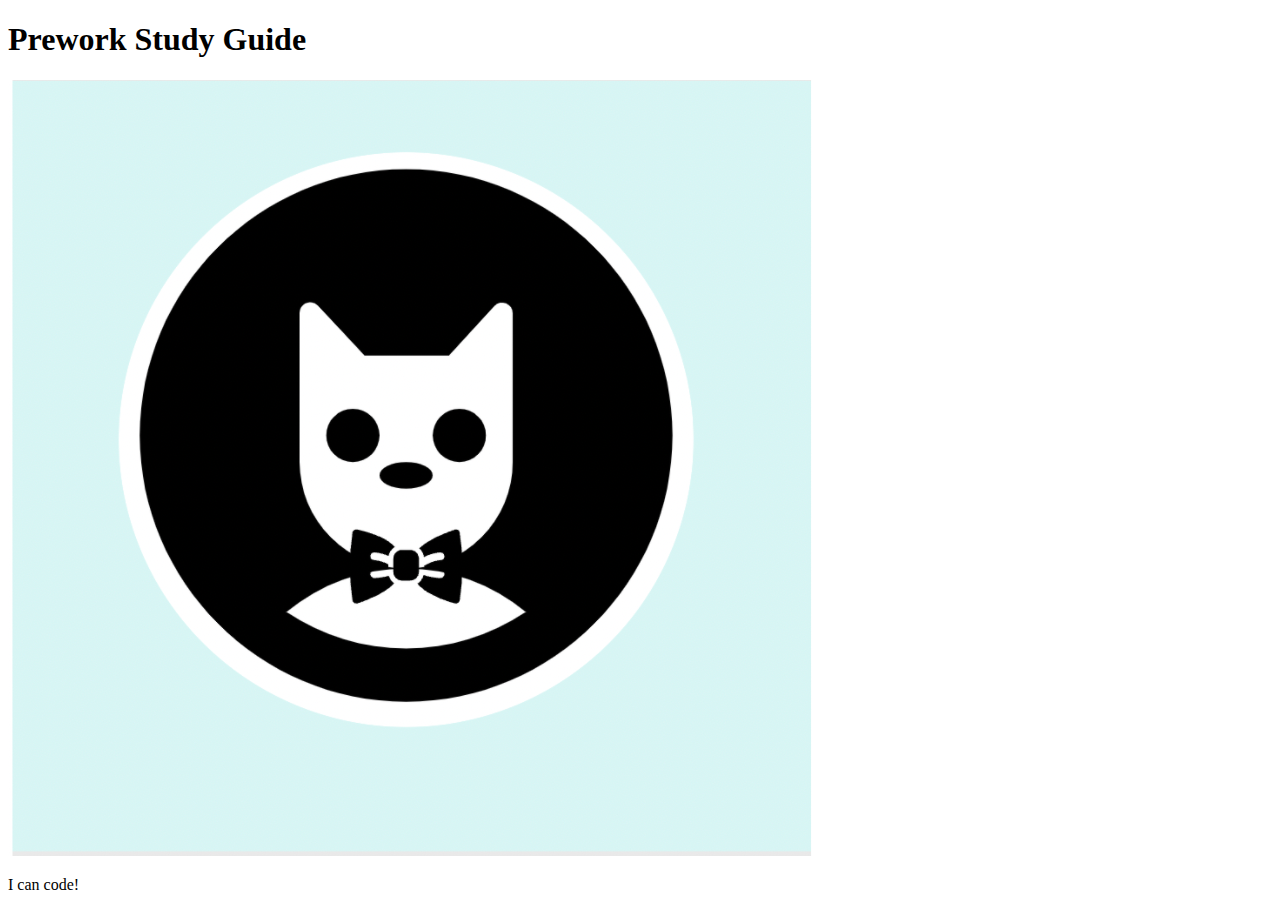
==== prework-study-guide/index.html @ a7247763 "add starter code" ====
<!DOCTYPE html>
<html lang="en">
  <head>
    <meta charset="UTF-8" />
    <meta http-equiv="X-UA-Compatible" content="IE=edge" />
    <meta name="viewport" content="width=device-width, initial-scale=1.0" />
    <title>Prework Study Guide</title>
  </head>
  <body>
    <header id="top">
      <h1>Prework Study Guide</h1>
      <img src="./assets/bowtie-cat.png" alt="Profile image of cat wearing a bow tie." />
    </header>
    <main>
      <!-- Student code goes here -->
    </main>

    <footer>
      <p>I can code!</p>
    </footer>
  </body>
</html>
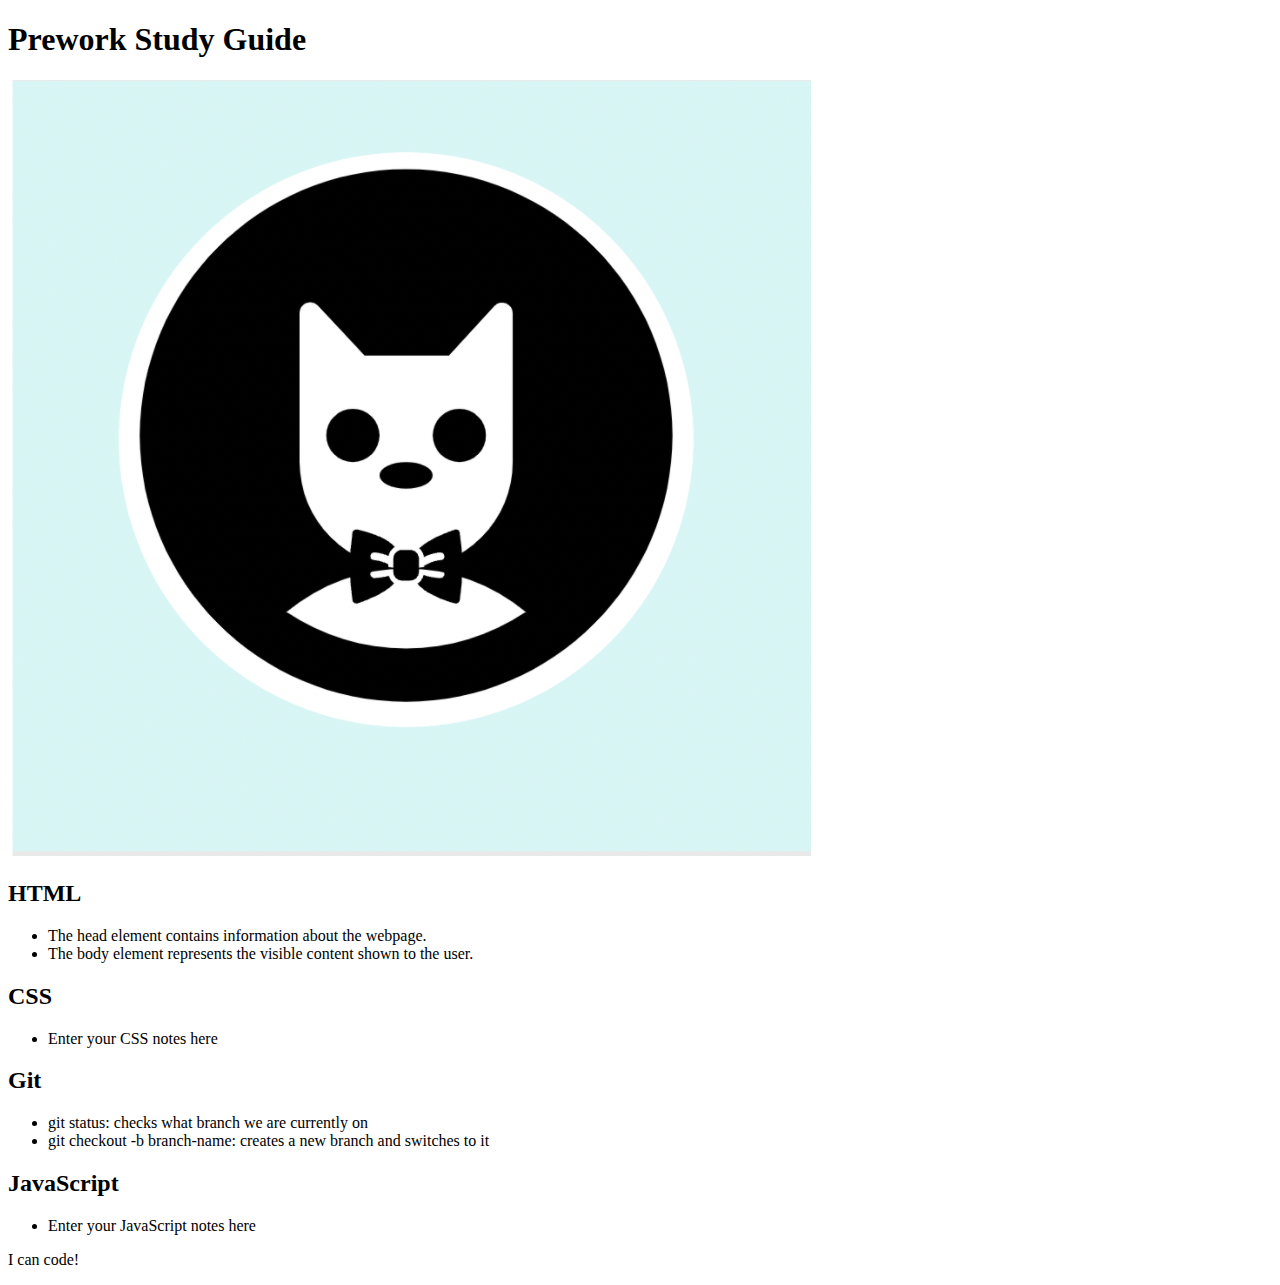
==== commit 1ea90bbd: "added code to html file" ====
--- a/prework-study-guide/index.html
+++ b/prework-study-guide/index.html
@@ -12,7 +12,43 @@
       <img src="./assets/bowtie-cat.png" alt="Profile image of cat wearing a bow tie." />
     </header>
     <main>
-      <!-- Student code goes here -->
+      <section class="card" id="html-section">
+
+        <h2>HTML</h2>
+        <ul>
+          <li>The head element contains information about the webpage.</li>
+          <li>The body element represents the visible content shown to the user.</li>
+        </ul>
+
+      </section>
+
+      <section class="card" id="css-section">
+   
+        <h2>CSS</h2>
+     <ul>
+       <li>Enter your CSS notes here</li>
+     </ul>
+
+      </section>
+   
+      <section class="card" id="git-section">
+   
+        <h2>Git</h2>
+     <ul>
+      <li>git status: checks what branch we are currently on</li>
+      <li>git checkout -b branch-name: creates a new branch and switches to it</li>
+     </ul>
+
+      </section>
+   
+      <section class="card" id="javascript-section">
+   
+        <h2>JavaScript</h2>
+     <ul>
+       <li>Enter your JavaScript notes here</li>
+     </ul>
+
+      </section> 
     </main>
 
     <footer>
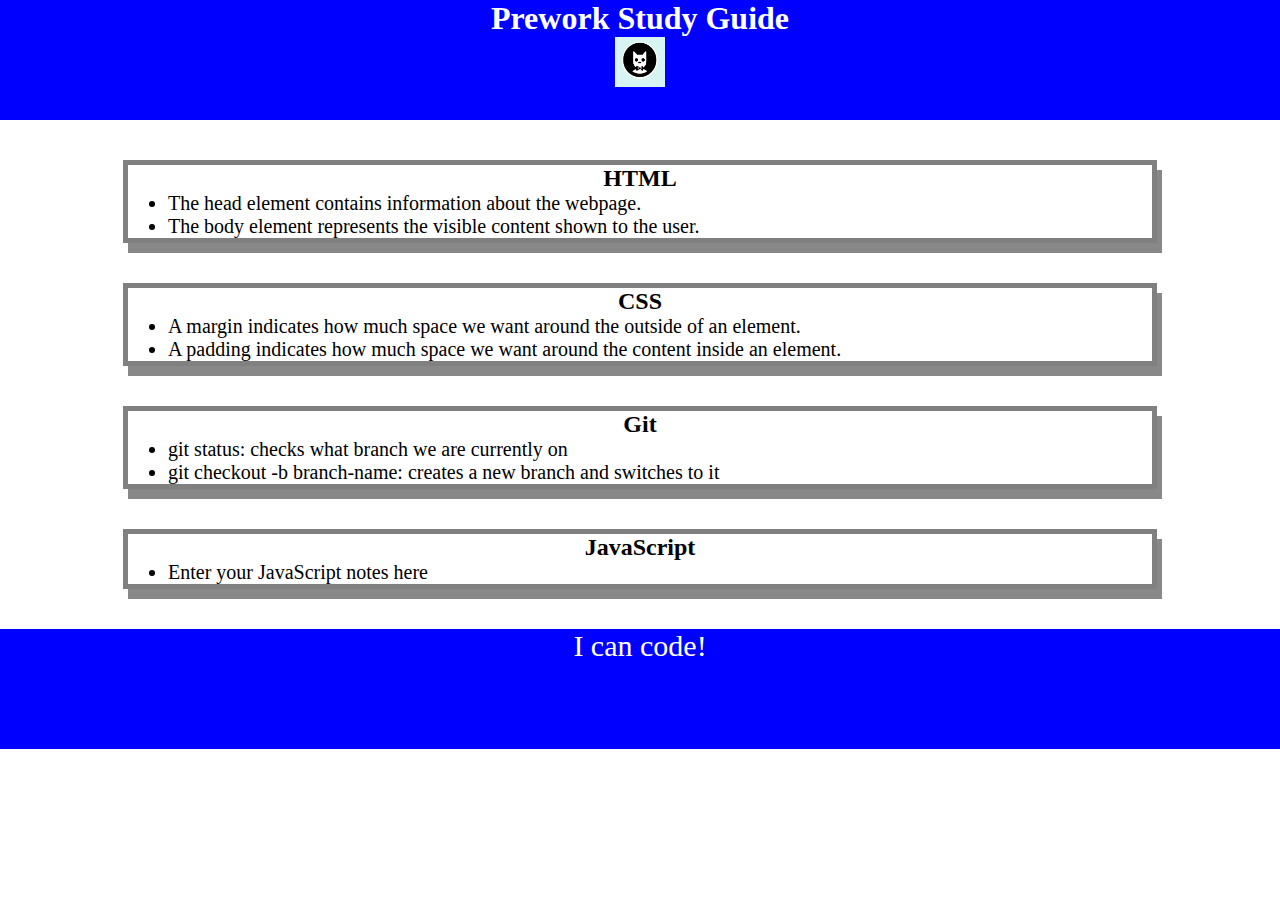
==== commit 62f9abe7: "added css to project" ====
--- a/prework-study-guide/index.html
+++ b/prework-study-guide/index.html
@@ -4,6 +4,7 @@
     <meta charset="UTF-8" />
     <meta http-equiv="X-UA-Compatible" content="IE=edge" />
     <meta name="viewport" content="width=device-width, initial-scale=1.0" />
+    <link rel="stylesheet" href="./assets/style.css">
     <title>Prework Study Guide</title>
   </head>
   <body>
@@ -26,7 +27,8 @@
    
         <h2>CSS</h2>
      <ul>
-       <li>Enter your CSS notes here</li>
+      <li>A margin indicates how much space we want around the outside of an element.</li>
+      <li>A padding indicates how much space we want around the content inside an element.</li>
      </ul>
 
       </section>
--- a/prework-study-guide/assets/style.css
+++ b/prework-study-guide/assets/style.css
@@ -0,0 +1,42 @@
+*{
+       margin: 0;
+       padding: 0;
+   }
+
+   header,
+footer {
+    width: 100%;
+    height: 120px;
+    background-color: blue;
+    color: white;
+}
+
+h1,
+h2 {
+    text-align: center;
+}
+
+img {
+    display: block;
+    height: 50px;
+    width: 50px;
+    margin-left: auto;
+    margin-right: auto;
+}
+
+ul {
+    padding-left: 40px;
+    font-size: 20px;
+}
+
+p {
+    text-align: center;
+    font-size: 30px;
+  } 
+
+  .card {
+    width: 80%;
+    margin: 40px auto;
+    border: 5px solid #808080;
+    box-shadow: 5px 10px #888888;
+  }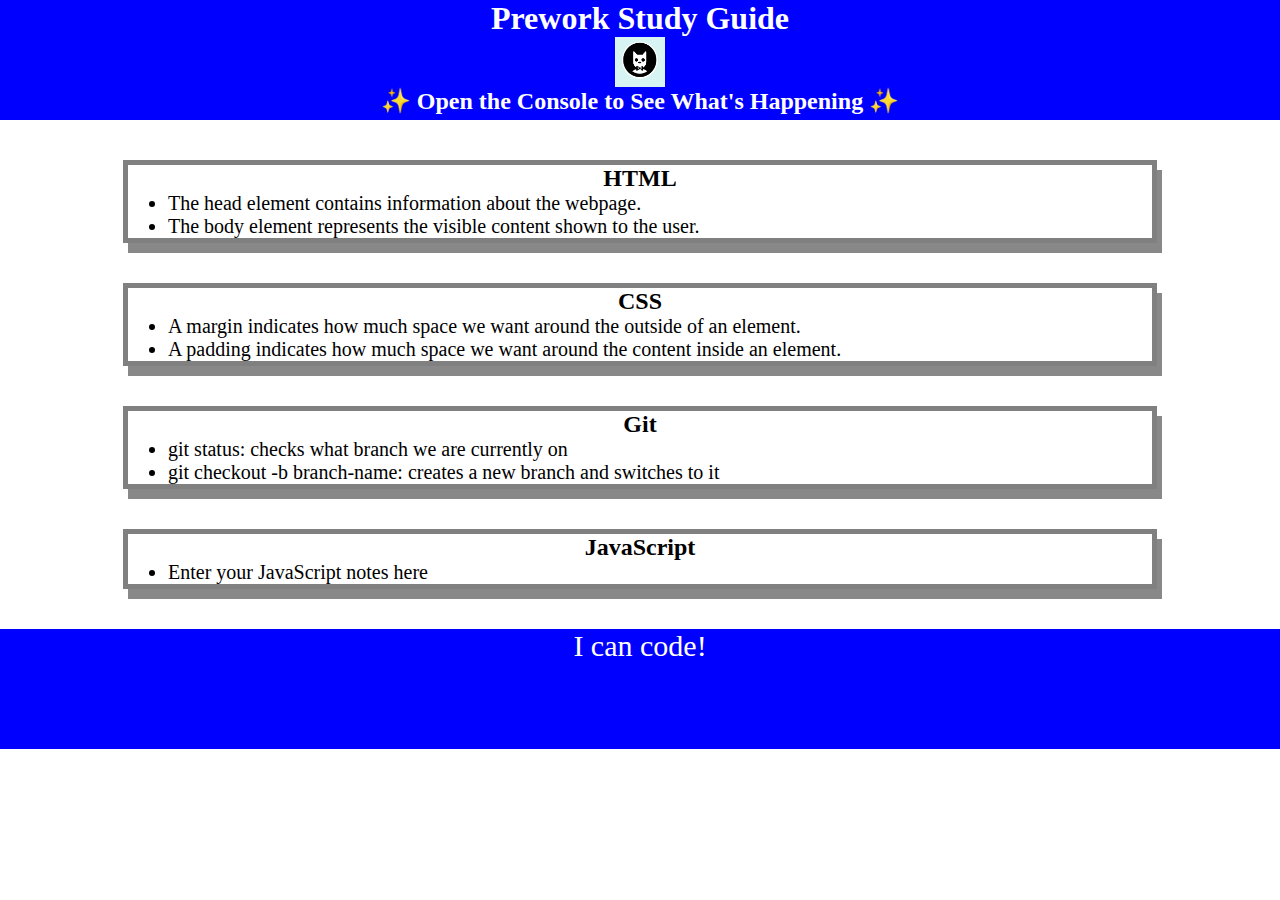
==== commit a2392c5c: "added script to feature/add-js" ====
--- a/prework-study-guide/index.html
+++ b/prework-study-guide/index.html
@@ -11,6 +11,7 @@
     <header id="top">
       <h1>Prework Study Guide</h1>
       <img src="./assets/bowtie-cat.png" alt="Profile image of cat wearing a bow tie." />
+      <h2>✨ Open the Console to See What's Happening ✨</h2>
     </header>
     <main>
       <section class="card" id="html-section">
@@ -56,5 +57,6 @@
     <footer>
       <p>I can code!</p>
     </footer>
+    <script src="./assets/script.js"></script>
   </body>
 </html>
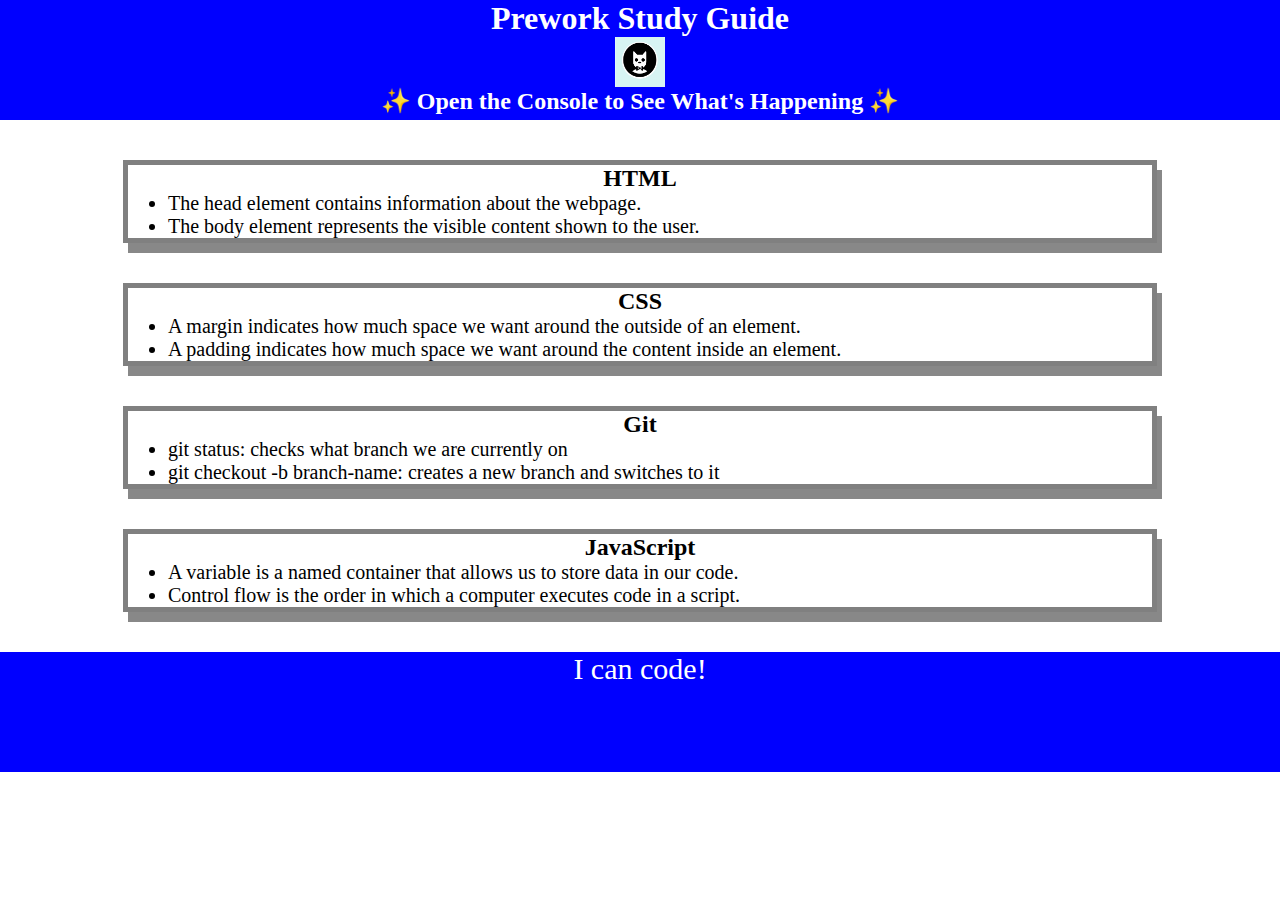
==== commit 93270900: "added code to feature/add-js" ====
--- a/prework-study-guide/index.html
+++ b/prework-study-guide/index.html
@@ -48,7 +48,8 @@
    
         <h2>JavaScript</h2>
      <ul>
-       <li>Enter your JavaScript notes here</li>
+      <li>A variable is a named container that allows us to store data in our code.</li>
+      <li>Control flow is the order in which a computer executes code in a script.</li>
      </ul>
 
       </section> 
